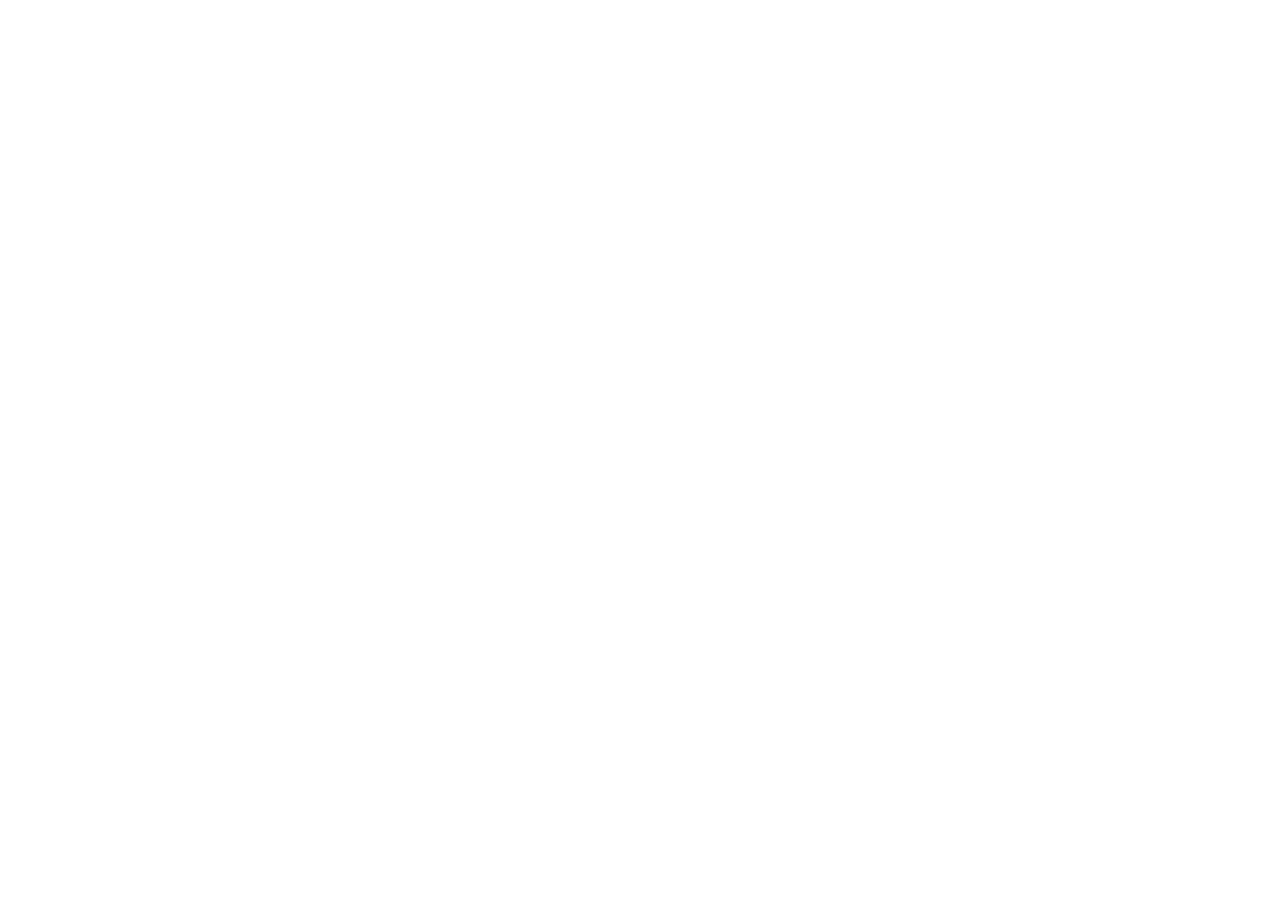
==== blog.html @ 1cf1c51e "trabajo danza-arte" ====
<!DOCTYPE html>
<html>
<head>
	<meta charset="UTF-8">
	<title>Escuela de Danza</title>
	<link rel='stylesheet' type='text/css' href='http://fonts.googleapis.com/css?family=Montserrat:400,700'>
	<link rel="stylesheet" type="text/css" href="css/grid-system.css">
	<link rel="stylesheet" type="text/css" href="css/utilities.css">
	<link rel="stylesheet" type="text/css" href="css/common.css">
	<link rel="stylesheet" type="text/css" href="css/blog.css">
</head>
<body>
	<!-- Inserta tu código aqui -->
</body>
</html>
---- css/utilities.css ----
/*Global*/
*{
	font-family: "Latolight";
}

@font-face{
	font-family: LatoHeavy;
	src: url(../fonts/LatoHeavy.ttf);
}
@font-face{
	font-family:Latolight ;
	src: url(../fonts/Latolight.ttf);
}
@font-face{
	font-family: DolceVita;
	src: url(../fonts/DolceVita.ttf);
}
@font-face{
	font-family: Neoteric-Bold;
	src: url(../fonts/Neoteric-Bold.ttf);
}

/* Shortcuts */

.pd-0{
	padding: 0;
}
.pt-5{
	padding-top: 5%;
}
.pb-5{
	padding-bottom: 5%;
}
.mg-0{
	margin: 0;
}
.w-100{
	width: 100%;
}
.lh{
	line-height: 1.5;
}
.text-center{
	text-align: center;
}
.text-left{
	text-align: left;
}
.text-white{
	color: white;
}
.text-gray{
	color: rgb(83, 88, 95);
}
.text-blue{
 color: #192951;
}
.a-none-decoration{
	text-decoration: none;
}
.bg-gray{
	background-color: rgb(244, 244, 244);
}
.bg-img-block{
	background-size: cover;
	background-repeat: no-repeat;
	background-position: center;
}
---- css/common.css ----
/* Inserta tu codigo que es común para todas las páginas aqui */
---- css/blog.css ----
/* Inserta tu codigo aqui */
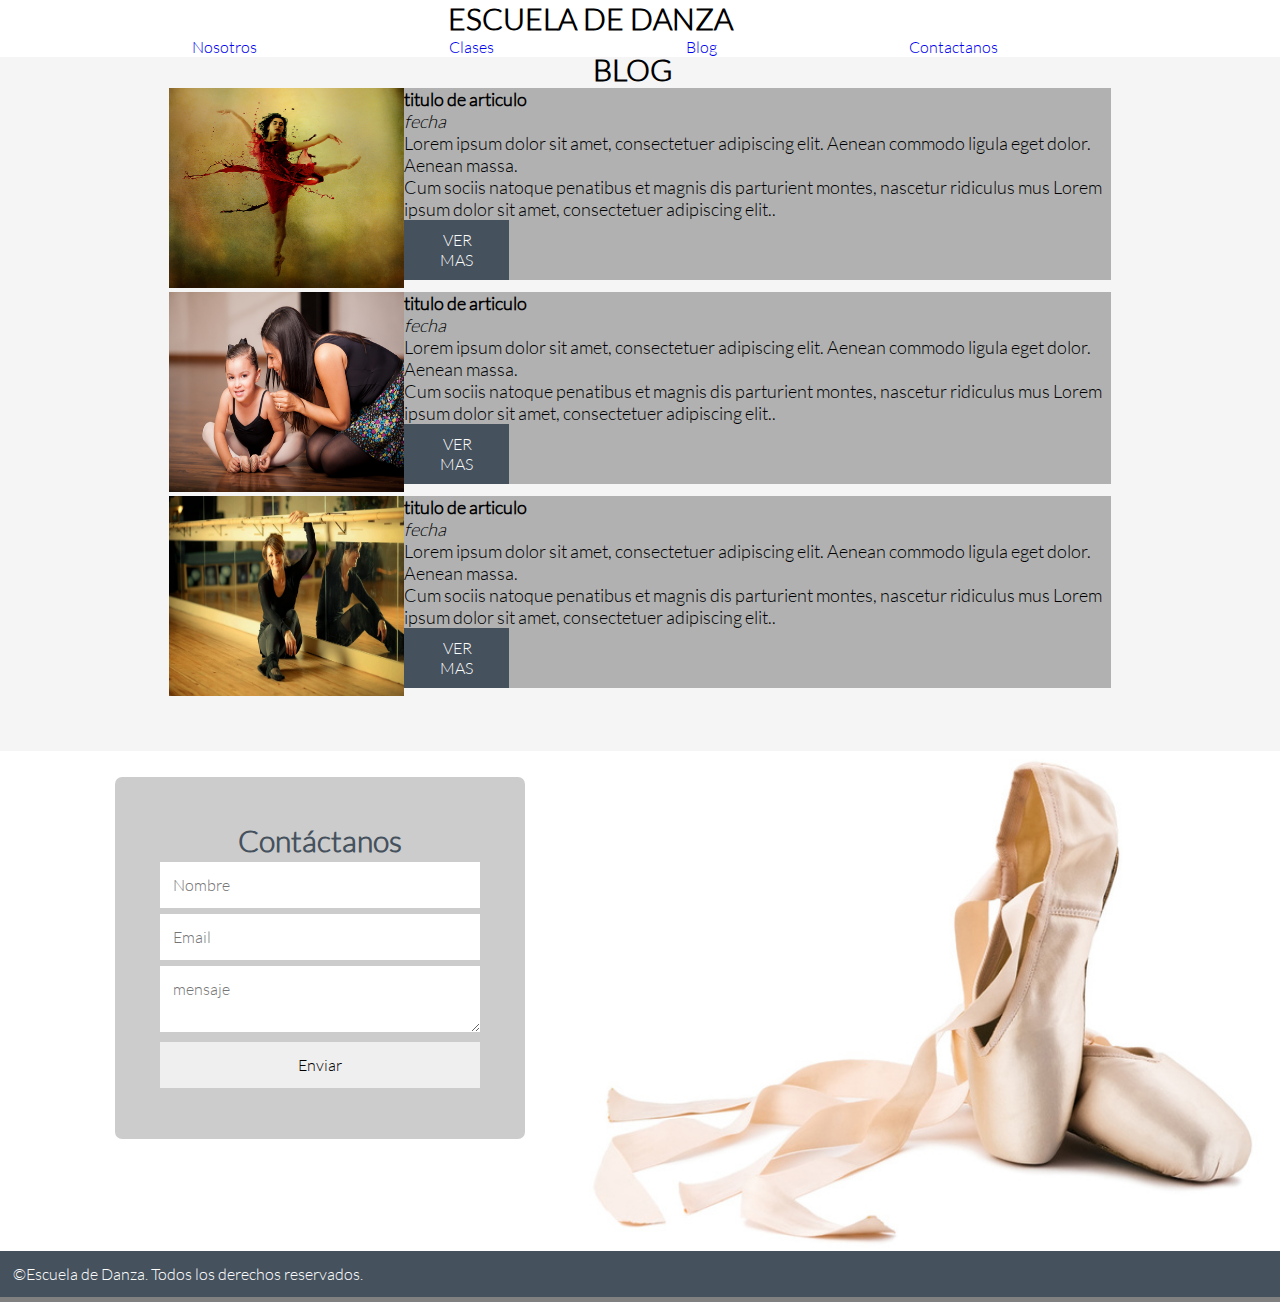
==== commit 91490c64: "trabajo completo" ====
--- a/blog.html
+++ b/blog.html
@@ -4,12 +4,108 @@
 	<meta charset="UTF-8">
 	<title>Escuela de Danza</title>
 	<link rel='stylesheet' type='text/css' href='http://fonts.googleapis.com/css?family=Montserrat:400,700'>
+	<link rel="stylesheet" type="text/css" href="Simple_Grid-Framework/Simple_Grid-WEB/css/simplegrid.css">
 	<link rel="stylesheet" type="text/css" href="css/grid-system.css">
 	<link rel="stylesheet" type="text/css" href="css/utilities.css">
 	<link rel="stylesheet" type="text/css" href="css/common.css">
 	<link rel="stylesheet" type="text/css" href="css/blog.css">
 </head>
 <body>
-	<!-- Inserta tu código aqui -->
+<!--titulo fixed-->
+<header>
+		<div class="row">
+			<div class="col-12 fijo">
+				<h1 class="titulo">ESCUELA DE DANZA</h1>
+				<nav>
+					<div class="row">
+						<div class="col-12">
+							<ul>
+								<li><a href="nosotros.html">Nosotros</a></li>
+								<li><a href="clases.html">Clases</a></li>
+								<li><a href="blog.html">Blog</a></li>
+								<li><a href="#">Contactanos</a></li>
+							</ul>
+						</div>
+					</div>
+				</nav>
+			</div>
+		</div>
+</header>
+	<!--info clases-->
+	<section class="fondo-gris">
+		<div class="container">
+			<div class="row">
+			    <div class="co-12">
+			    	<h4 class="blog">BLOG</h4>
+			    </div>
+			</div>
+			<div class="row">
+				<div class="col-3">
+					<img class="cuadro" src="img/blog1.jpg">
+				</div>
+				<div class="col-9 articulo back">
+					<h4>titulo de articulo</h4>
+					<p><i>fecha</i></p>
+					<p class="articulo"> Lorem ipsum dolor sit amet, consectetuer adipiscing elit. Aenean commodo ligula eget dolor. Aenean massa. 
+					<p>Cum sociis natoque penatibus et magnis dis parturient montes, nascetur ridiculus mus
+					Lorem ipsum dolor sit amet, consectetuer adipiscing elit..</p>
+					</p>
+					<button class="boton ver">
+						<p><a href="#"> VER MAS</a></p>
+					</button>
+				</div>
+			</div>
+			<div class="row">
+				<div class="col-3">
+					<img class="cuadro" src="img/profesor_5jpg.jpg">
+				</div>
+				<div class="col-9 articulo back">
+					<h4>titulo de articulo</h4>
+					<p><i>fecha</i></p>
+					<p class="articulo"> Lorem ipsum dolor sit amet, consectetuer adipiscing elit. Aenean commodo ligula eget dolor. Aenean massa. 
+					<p>Cum sociis natoque penatibus et magnis dis parturient montes, nascetur ridiculus mus
+					Lorem ipsum dolor sit amet, consectetuer adipiscing elit..</p>
+					</p>
+					<button class="boton ver">
+						<p><a href="#"> VER MAS</a></p>
+					</button>
+				</div>
+			</div>
+			<div class="row">
+				<div class="col-3">
+					<img class="cuadro" src="img/instructor_1.jpg">
+				</div>
+				<div class="col-9 articulo back">
+					<h4>titulo de articulo</h4>
+					<p><i>fecha</i></p>
+					<p class="articulo"> Lorem ipsum dolor sit amet, consectetuer adipiscing elit. Aenean commodo ligula eget dolor. Aenean massa. 
+					<p>Cum sociis natoque penatibus et magnis dis parturient montes, nascetur ridiculus mus
+					Lorem ipsum dolor sit amet, consectetuer adipiscing elit..</p>
+					</p>
+					<button class="boton ver">
+						<p><a href="#"> VER MAS</a></p>
+					</button>
+				</div>
+			</div>
+		</div>
+	</section>
+	<!--contacto-->
+	<section class="contacto zapatos">
+		<div class="row">
+			<div class="col-6">
+				<form>
+					<h2 class="formulario">Contáctanos</h2>
+					<input type="text" name="Nombre" placeholder="Nombre">
+					<input type="text" name="Email" placeholder="Email">
+					<textarea name="Mensaje" valeu="Mensaje" placeholder="mensaje"></textarea>
+					<input type="button" value="Enviar" id="boton"><a href="#"></a>
+				</form>
+			</div>
+		</div>
+	</section>
+	<!--final-->
+		<footer>
+			<p class="fin"> ©Escuela de Danza. Todos los derechos reservados.</p>
+		</footer>
 </body>
 </html>--- a/Simple_Grid-Framework/Simple_Grid-WEB/css/simplegrid.css
+++ b/Simple_Grid-Framework/Simple_Grid-WEB/css/simplegrid.css
@@ -0,0 +1,255 @@
+/* 
+
+	Name: Simple Grid - Framework
+	Version: 1.1.1
+	Author: Przemek Galarowicz & Bartek Talar ( www.przemekgalarowicz.pl or www.intelart.pl)
+	Licenses: Simple Grid - Framework can be used in personal and commercial projects. But you can not sell as your product.
+
+*/
+
+/*
+	RESET
+*/
+* {
+	margin: 0;
+	padding: 0;
+	border: 0;
+}
+
+html, body, div, span, object, iframe,
+h1, h2, h3, h4, h5, h6, p, blockquote, pre,
+abbr, address, cite, code,
+del, dfn, em, img, ins, kbd, q, samp,
+small, strong, sub, sup, var,
+b, i,
+dl, dt, dd, ol, ul, li,
+fieldset, form, label, legend,
+table, caption, tbody, tfoot, thead, tr, th, td,
+article, aside, canvas, details, figcaption, figure, 
+footer, header, hgroup, menu, nav, section, summary,
+time, mark, audio, video {
+	outline:0;
+	font-size:100%;
+	vertical-align:baseline;
+	background:transparent;
+}
+
+article,aside,details,figcaption,figure,
+footer,header,hgroup,menu,nav,section { 
+	display:block; zoom:1;
+}
+
+a {
+	font-size:100%;
+	vertical-align:baseline;
+}
+
+img {
+	width: 100%;
+	height: auto;
+}
+
+table {
+	border-collapse:collapse;
+	border-spacing:0;
+}
+
+input, select {
+	vertical-align:middle;
+}
+
+nav ul li {
+	list-style:none;
+}
+
+
+/* **********************************************************************************
+
+	SIMPLE GRID - FRAMEWORK 
+
+************************************************************************************* */
+/*
+	sg-nav
+*/
+#sg-nav-trigger {
+	background: none;
+	border-radius: 5px;
+	border: 2px solid #c49b0b;
+	cursor: pointer;
+	width: 44px;
+	height: 40px;
+}
+#sg-nav-trigger span {
+	background: #c49b0b;
+	display: block;
+	margin: 4px auto; 
+	width: 30px;
+	height: 3px;
+}
+
+#sg-nav {
+	top: 20px;
+	left: 20px;
+	position: fixed;
+}
+#sg-nav ul {
+	background: #000;
+	border-radius: 5px;
+	padding: 20px 0;
+	display: none;
+}
+#sg-nav ul li a {
+	display: inline-block;
+	font-size: 14px;
+	color: #fff;
+	text-decoration: none;
+	padding: 10px 30px;
+}
+
+
+/*
+	Grid
+*/
+.container {
+	margin: 0 auto;
+	width: 80%;
+}
+
+.container-fluid {
+	margin: 0 auto;
+	width: 100%;
+}
+
+.row:before,
+.row:after {
+  display: table;
+  line-height: 0;
+  content: "";
+}
+
+.row:after {
+  clear: both;
+}
+
+.col-1, .col-2, .col-3, .col-4, .col-5, .col-6,
+.col-7, .col-8, .col-9, .col-10, .col-11, .col-12,
+.col-offset-1, .col-offset-2, .col-offset-3, .col-offset-4, .col-offset-5, .col-offset-6,
+.col-offset-7, .col-offset-8, .col-offset-9, .col-offset-10, .col-offset-11, .col-offset-12 {
+    float: left;
+    min-height: 1px;
+ }
+
+.box {
+	padding: 20px;
+}
+
+.box-margin {
+	margin: 0 10px 0 10px;
+}
+
+.col-1, .col-offset-1 {
+	width: 8.33333333333%;
+}
+
+.col-2, .col-offset-2 {
+	width: 16.6666666666%;
+}
+
+.col-3, .col-offset-3 {
+	width: 24.9999999999%;
+}
+
+.col-4, .col-offset-4 {
+	width: 33.3333333333%;
+}
+
+.col-5, .col-offset-5 {
+	width: 41.6666666666%;
+}
+
+.col-6, .col-offset-6 {
+	width: 49.9999999999%;
+}
+
+.col-7, .col-offset-7 {
+	width: 58.3333333333%;
+}
+
+.col-8, .col-offset-8 {
+	width: 66.6666666666%;
+}
+
+.col-9, .col-offset-9 {
+	width: 74.9999999999%;
+}
+
+.col-10, .col-offset-10 {
+	width: 83.3333333333%;
+}
+
+.col-11, .col-offset-11 {
+	width: 91.6666666666%;
+}
+
+.col-12, .col-offset-12 {
+	width: 100%;
+}
+
+@media only screen and (max-width : 768px) and (min-width : 480px) {
+	/*
+		Grid
+	*/
+	.container {
+		width: 96%;
+	}
+
+	.col-1, .col-2, .col-3, .col-5, .col-6,
+	.col-7, .col-8, .col-9, .col-10, .col-11 {
+    	width: 50%;
+ 	}
+
+ 	.col-4 {
+		width: 33.3333333333%;
+	}
+
+ 	.col-12 {
+ 		width:100%;
+ 	}
+
+ 	.col-offset-1, .col-offset-2, .col-offset-3, .col-offset-4,
+ 	.col-offset-5, .col-offset-6, .col-offset-7, .col-offset-8,
+ 	.col-offset-9, .col-offset-10, .col-offset-11, .col-offset-12 {
+ 		width: 0% !important;
+ 		display: none;
+ 	}
+
+ 	.box-margin {
+		margin: 0 10px 0 10px;
+	}
+}
+
+@media only screen and (max-width : 479px) {
+	/*
+		Grid
+	*/
+	.container {
+		width: 96%;
+	}
+
+	.col-1, .col-2, .col-3, .col-4, .col-5, .col-6,
+	.col-7, .col-8, .col-9, .col-10, .col-11, .col-12 {
+    	float: none;
+    	width: 100%;
+ 	}
+
+ 	.col-offset-1, .col-offset-2, .col-offset-3, .col-offset-4,
+ 	.col-offset-5, .col-offset-6, .col-offset-7, .col-offset-8,
+ 	.col-offset-9, .col-offset-10, .col-offset-11, .col-offset-12 {
+ 		width: 0% !important;
+ 		display: none;
+ 	}
+
+ 	.box-margin {
+		margin: 0 10px 0 10px;
+	}
+}--- a/css/blog.css
+++ b/css/blog.css
@@ -1 +1,98 @@
-/* Inserta tu codigo aqui */+body{
+	font-family:"Monserrat";
+}
+.fijo{
+	position:fixed;
+	background-color:white;
+
+}
+.titulo{
+	margin-left:35%;
+	font-size:30px;
+}
+
+li a{
+	text-decoration:none;
+	color:blac,k;
+}
+
+li{
+	float:left;
+	list-style:none;
+	margin-left:15%;
+	
+}
+.fondo-gris{
+	background-color: #f5f5f5;
+	padding:4%;
+}
+.back{
+    background-color:#b1b1b1;
+   
+}
+.cuadro{
+	width:100%;
+	height:200px;
+}
+.articulo{
+	float:left;
+}
+.blog{
+	font-size:30px;
+	margin-left:45%;
+}
+.boton{
+	background-color:#45515d;
+    color:white;
+    padding: 10px 20px;
+    text-align: center;
+    font-size: 16px;
+}
+.ver a{
+	text-decoration:none;
+	color:white;
+	margin-left:2%;
+}
+.articulo{
+	font-size:18px;
+}
+.contacto{
+	background-color:white;
+	height:500px;
+	margin-left:0;
+}
+form{
+	width:50%;
+	margin:auto;
+	background: rgba(0,0,0,0.2);
+	padding:7%;
+	margin-top:4%;
+	border-radius:7px;
+}
+.formulario{
+	color:#45515d;
+	text-align:center;
+	margin:0;
+	font-size:30px;
+	margin-bottom:1%;
+} 	
+
+input, textarea{
+    width:100%;
+    margin-bottom:2%;
+    padding:4%;
+    box-sizing:border-box;
+    font-size:16px;   
+}
+.zapatos{
+	background:url(../img/shoes_1.jpg);
+	background-size:contain;
+	background-repeat:no-repeat;
+	background-position:right; 
+}
+footer{
+	background-color:#45515d;
+	padding:1%;
+	color:white;
+	border-bottom:5px solid grey;
+}
